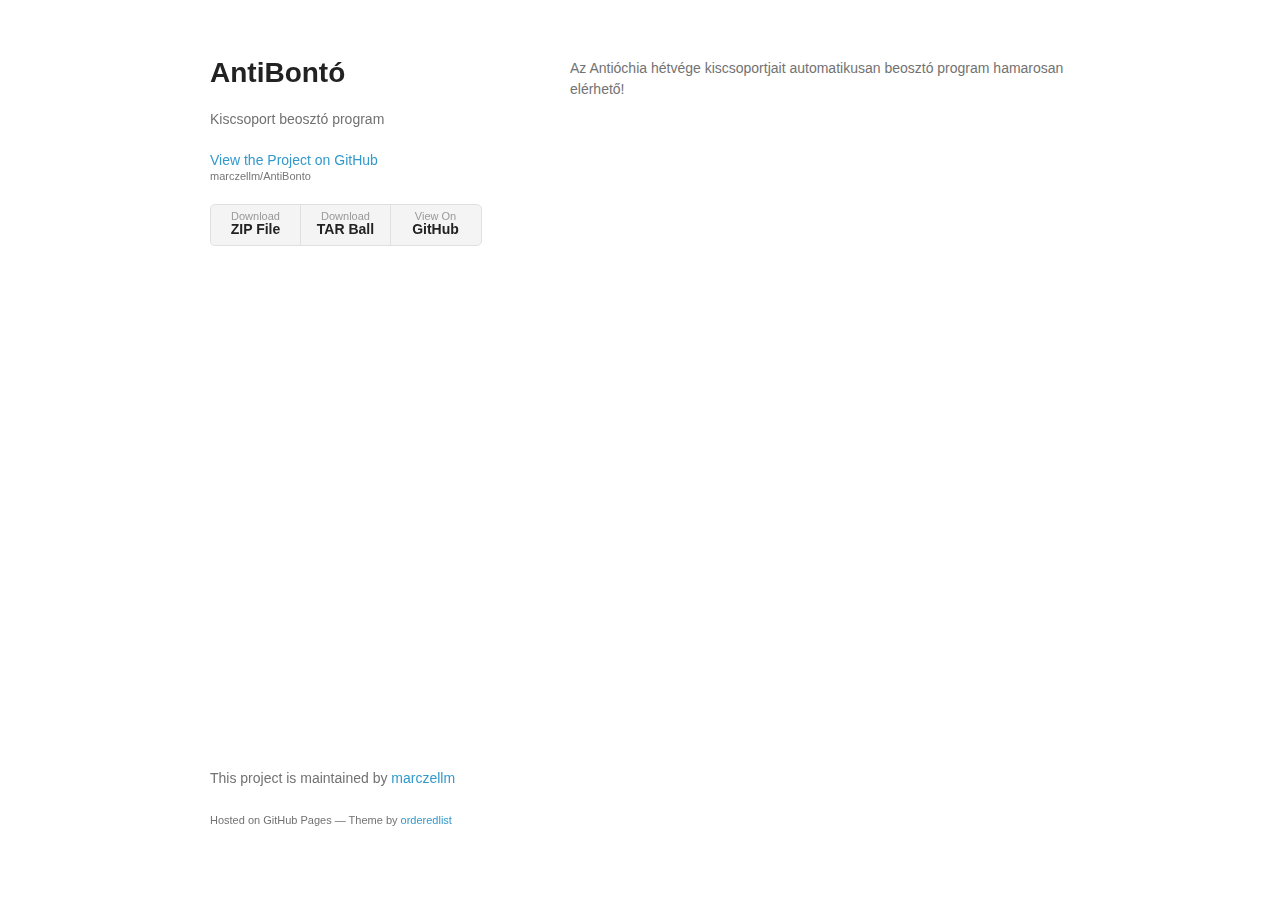
==== index.html @ 2be3ace3 "Create gh-pages branch via GitHub" ====
<!doctype html>
<html>
  <head>
    <meta charset="utf-8">
    <meta http-equiv="X-UA-Compatible" content="chrome=1">
    <title>AntiBontó by marczellm</title>

    <link rel="stylesheet" href="stylesheets/styles.css">
    <link rel="stylesheet" href="stylesheets/github-light.css">
    <meta name="viewport" content="width=device-width">
    <!--[if lt IE 9]>
    <script src="//html5shiv.googlecode.com/svn/trunk/html5.js"></script>
    <![endif]-->
  </head>
  <body>
    <div class="wrapper">
      <header>
        <h1>AntiBontó</h1>
        <p>Kiscsoport beosztó program</p>

        <p class="view"><a href="https://github.com/marczellm/AntiBonto">View the Project on GitHub <small>marczellm/AntiBonto</small></a></p>


        <ul>
          <li><a href="https://github.com/marczellm/AntiBonto/zipball/master">Download <strong>ZIP File</strong></a></li>
          <li><a href="https://github.com/marczellm/AntiBonto/tarball/master">Download <strong>TAR Ball</strong></a></li>
          <li><a href="https://github.com/marczellm/AntiBonto">View On <strong>GitHub</strong></a></li>
        </ul>
      </header>
      <section>
        <p>Az Antióchia hétvége kiscsoportjait automatikusan beosztó program hamarosan elérhető!</p>
      </section>
      <footer>
        <p>This project is maintained by <a href="https://github.com/marczellm">marczellm</a></p>
        <p><small>Hosted on GitHub Pages &mdash; Theme by <a href="https://github.com/orderedlist">orderedlist</a></small></p>
      </footer>
    </div>
    <script src="javascripts/scale.fix.js"></script>
    
  </body>
</html>
---- stylesheets/styles.css ----
@font-face {
  font-family: 'Noto Sans';
  font-weight: 400;
  font-style: normal;
  src: url('../fonts/Noto-Sans-regular/Noto-Sans-regular.eot');
  src: url('../fonts/Noto-Sans-regular/Noto-Sans-regular.eot?#iefix') format('embedded-opentype'),
       local('Noto Sans'),
       local('Noto-Sans-regular'),
       url('../fonts/Noto-Sans-regular/Noto-Sans-regular.woff2') format('woff2'),
       url('../fonts/Noto-Sans-regular/Noto-Sans-regular.woff') format('woff'),
       url('../fonts/Noto-Sans-regular/Noto-Sans-regular.ttf') format('truetype'),
       url('../fonts/Noto-Sans-regular/Noto-Sans-regular.svg#NotoSans') format('svg');
}

@font-face {
  font-family: 'Noto Sans';
  font-weight: 700;
  font-style: normal;
  src: url('../fonts/Noto-Sans-700/Noto-Sans-700.eot');
  src: url('../fonts/Noto-Sans-700/Noto-Sans-700.eot?#iefix') format('embedded-opentype'),
       local('Noto Sans Bold'),
       local('Noto-Sans-700'),
       url('../fonts/Noto-Sans-700/Noto-Sans-700.woff2') format('woff2'),
       url('../fonts/Noto-Sans-700/Noto-Sans-700.woff') format('woff'),
       url('../fonts/Noto-Sans-700/Noto-Sans-700.ttf') format('truetype'),
       url('../fonts/Noto-Sans-700/Noto-Sans-700.svg#NotoSans') format('svg');
}

@font-face {
  font-family: 'Noto Sans';
  font-weight: 400;
  font-style: italic;
  src: url('../fonts/Noto-Sans-italic/Noto-Sans-italic.eot');
  src: url('../fonts/Noto-Sans-italic/Noto-Sans-italic.eot?#iefix') format('embedded-opentype'),
       local('Noto Sans Italic'),
       local('Noto-Sans-italic'),
       url('../fonts/Noto-Sans-italic/Noto-Sans-italic.woff2') format('woff2'),
       url('../fonts/Noto-Sans-italic/Noto-Sans-italic.woff') format('woff'),
       url('../fonts/Noto-Sans-italic/Noto-Sans-italic.ttf') format('truetype'),
       url('../fonts/Noto-Sans-italic/Noto-Sans-italic.svg#NotoSans') format('svg');
}

@font-face {
  font-family: 'Noto Sans';
  font-weight: 700;
  font-style: italic;
  src: url('../fonts/Noto-Sans-700italic/Noto-Sans-700italic.eot');
  src: url('../fonts/Noto-Sans-700italic/Noto-Sans-700italic.eot?#iefix') format('embedded-opentype'),
       local('Noto Sans Bold Italic'),
       local('Noto-Sans-700italic'),
       url('../fonts/Noto-Sans-700italic/Noto-Sans-700italic.woff2') format('woff2'),
       url('../fonts/Noto-Sans-700italic/Noto-Sans-700italic.woff') format('woff'),
       url('../fonts/Noto-Sans-700italic/Noto-Sans-700italic.ttf') format('truetype'),
       url('../fonts/Noto-Sans-700italic/Noto-Sans-700italic.svg#NotoSans') format('svg');
}

body {
  background-color: #fff;
  padding:50px;
  font: 14px/1.5 "Noto Sans", "Helvetica Neue", Helvetica, Arial, sans-serif;
  color:#727272;
  font-weight:400;
}

h1, h2, h3, h4, h5, h6 {
  color:#222;
  margin:0 0 20px;
}

p, ul, ol, table, pre, dl {
  margin:0 0 20px;
}

h1, h2, h3 {
  line-height:1.1;
}

h1 {
  font-size:28px;
}

h2 {
  color:#393939;
}

h3, h4, h5, h6 {
  color:#494949;
}

a {
  color:#39c;
  text-decoration:none;
}

a:hover {
  color:#069;
}

a small {
  font-size:11px;
  color:#777;
  margin-top:-0.3em;
  display:block;
}

a:hover small {
  color:#777;
}

.wrapper {
  width:860px;
  margin:0 auto;
}

blockquote {
  border-left:1px solid #e5e5e5;
  margin:0;
  padding:0 0 0 20px;
  font-style:italic;
}

code, pre {
  font-family:Monaco, Bitstream Vera Sans Mono, Lucida Console, Terminal, Consolas, Liberation Mono, DejaVu Sans Mono, Courier New, monospace;
  color:#333;
  font-size:12px;
}

pre {
  padding:8px 15px;
  background: #f8f8f8;
  border-radius:5px;
  border:1px solid #e5e5e5;
  overflow-x: auto;
}

table {
  width:100%;
  border-collapse:collapse;
}

th, td {
  text-align:left;
  padding:5px 10px;
  border-bottom:1px solid #e5e5e5;
}

dt {
  color:#444;
  font-weight:700;
}

th {
  color:#444;
}

img {
  max-width:100%;
}

header {
  width:270px;
  float:left;
  position:fixed;
  -webkit-font-smoothing:subpixel-antialiased;
}

header ul {
  list-style:none;
  height:40px;
  padding:0;
  background: #f4f4f4;
  border-radius:5px;
  border:1px solid #e0e0e0;
  width:270px;
}

header li {
  width:89px;
  float:left;
  border-right:1px solid #e0e0e0;
  height:40px;
}

header li:first-child a {
  border-radius:5px 0 0 5px;
}

header li:last-child a {
  border-radius:0 5px 5px 0;
}

header ul a {
  line-height:1;
  font-size:11px;
  color:#999;
  display:block;
  text-align:center;
  padding-top:6px;
  height:34px;
}

header ul a:hover {
  color:#999;
}

header ul a:active {
  background-color:#f0f0f0;
}

strong {
  color:#222;
  font-weight:700;
}

header ul li + li + li {
  border-right:none;
  width:89px;
}

header ul a strong {
  font-size:14px;
  display:block;
  color:#222;
}

section {
  width:500px;
  float:right;
  padding-bottom:50px;
}

small {
  font-size:11px;
}

hr {
  border:0;
  background:#e5e5e5;
  height:1px;
  margin:0 0 20px;
}

footer {
  width:270px;
  float:left;
  position:fixed;
  bottom:50px;
  -webkit-font-smoothing:subpixel-antialiased;
}

@media print, screen and (max-width: 960px) {

  div.wrapper {
    width:auto;
    margin:0;
  }

  header, section, footer {
    float:none;
    position:static;
    width:auto;
  }

  header {
    padding-right:320px;
  }

  section {
    border:1px solid #e5e5e5;
    border-width:1px 0;
    padding:20px 0;
    margin:0 0 20px;
  }

  header a small {
    display:inline;
  }

  header ul {
    position:absolute;
    right:50px;
    top:52px;
  }
}

@media print, screen and (max-width: 720px) {
  body {
    word-wrap:break-word;
  }

  header {
    padding:0;
  }

  header ul, header p.view {
    position:static;
  }

  pre, code {
    word-wrap:normal;
  }
}

@media print, screen and (max-width: 480px) {
  body {
    padding:15px;
  }

  header ul {
    width:99%;
  }

  header li, header ul li + li + li {
    width:33%;
  }
}

@media print {
  body {
    padding:0.4in;
    font-size:12pt;
    color:#444;
  }
}
---- stylesheets/github-light.css ----
/*
The MIT License (MIT)

Copyright (c) 2015 GitHub, Inc.

Permission is hereby granted, free of charge, to any person obtaining a copy
of this software and associated documentation files (the "Software"), to deal
in the Software without restriction, including without limitation the rights
to use, copy, modify, merge, publish, distribute, sublicense, and/or sell
copies of the Software, and to permit persons to whom the Software is
furnished to do so, subject to the following conditions:

The above copyright notice and this permission notice shall be included in all
copies or substantial portions of the Software.

THE SOFTWARE IS PROVIDED "AS IS", WITHOUT WARRANTY OF ANY KIND, EXPRESS OR
IMPLIED, INCLUDING BUT NOT LIMITED TO THE WARRANTIES OF MERCHANTABILITY,
FITNESS FOR A PARTICULAR PURPOSE AND NONINFRINGEMENT. IN NO EVENT SHALL THE
AUTHORS OR COPYRIGHT HOLDERS BE LIABLE FOR ANY CLAIM, DAMAGES OR OTHER
LIABILITY, WHETHER IN AN ACTION OF CONTRACT, TORT OR OTHERWISE, ARISING FROM,
OUT OF OR IN CONNECTION WITH THE SOFTWARE OR THE USE OR OTHER DEALINGS IN THE
SOFTWARE.

*/

.pl-c /* comment */ {
  color: #969896;
}

.pl-c1      /* constant, markup.raw, meta.diff.header, meta.module-reference, meta.property-name, support, support.constant, support.variable, variable.other.constant */,
.pl-s .pl-v /* string variable */ {
  color: #0086b3;
}

.pl-e  /* entity */,
.pl-en /* entity.name */ {
  color: #795da3;
}

.pl-s .pl-s1 /* string source */,
.pl-smi      /* storage.modifier.import, storage.modifier.package, storage.type.java, variable.other, variable.parameter.function */ {
  color: #333;
}

.pl-ent /* entity.name.tag */ {
  color: #63a35c;
}

.pl-k /* keyword, storage, storage.type */ {
  color: #a71d5d;
}

.pl-pds              /* punctuation.definition.string, string.regexp.character-class */,
.pl-s                /* string */,
.pl-s .pl-pse .pl-s1 /* string punctuation.section.embedded source */,
.pl-sr               /* string.regexp */,
.pl-sr .pl-cce       /* string.regexp constant.character.escape */,
.pl-sr .pl-sra       /* string.regexp string.regexp.arbitrary-repitition */,
.pl-sr .pl-sre       /* string.regexp source.ruby.embedded */ {
  color: #183691;
}

.pl-v /* variable */ {
  color: #ed6a43;
}

.pl-id /* invalid.deprecated */ {
  color: #b52a1d;
}

.pl-ii /* invalid.illegal */ {
  background-color: #b52a1d;
  color: #f8f8f8;
}

.pl-sr .pl-cce /* string.regexp constant.character.escape */ {
  color: #63a35c;
  font-weight: bold;
}

.pl-ml /* markup.list */ {
  color: #693a17;
}

.pl-mh        /* markup.heading */,
.pl-mh .pl-en /* markup.heading entity.name */,
.pl-ms        /* meta.separator */ {
  color: #1d3e81;
  font-weight: bold;
}

.pl-mq /* markup.quote */ {
  color: #008080;
}

.pl-mi /* markup.italic */ {
  color: #333;
  font-style: italic;
}

.pl-mb /* markup.bold */ {
  color: #333;
  font-weight: bold;
}

.pl-md /* markup.deleted, meta.diff.header.from-file */ {
  background-color: #ffecec;
  color: #bd2c00;
}

.pl-mi1 /* markup.inserted, meta.diff.header.to-file */ {
  background-color: #eaffea;
  color: #55a532;
}

.pl-mdr /* meta.diff.range */ {
  color: #795da3;
  font-weight: bold;
}

.pl-mo /* meta.output */ {
  color: #1d3e81;
}
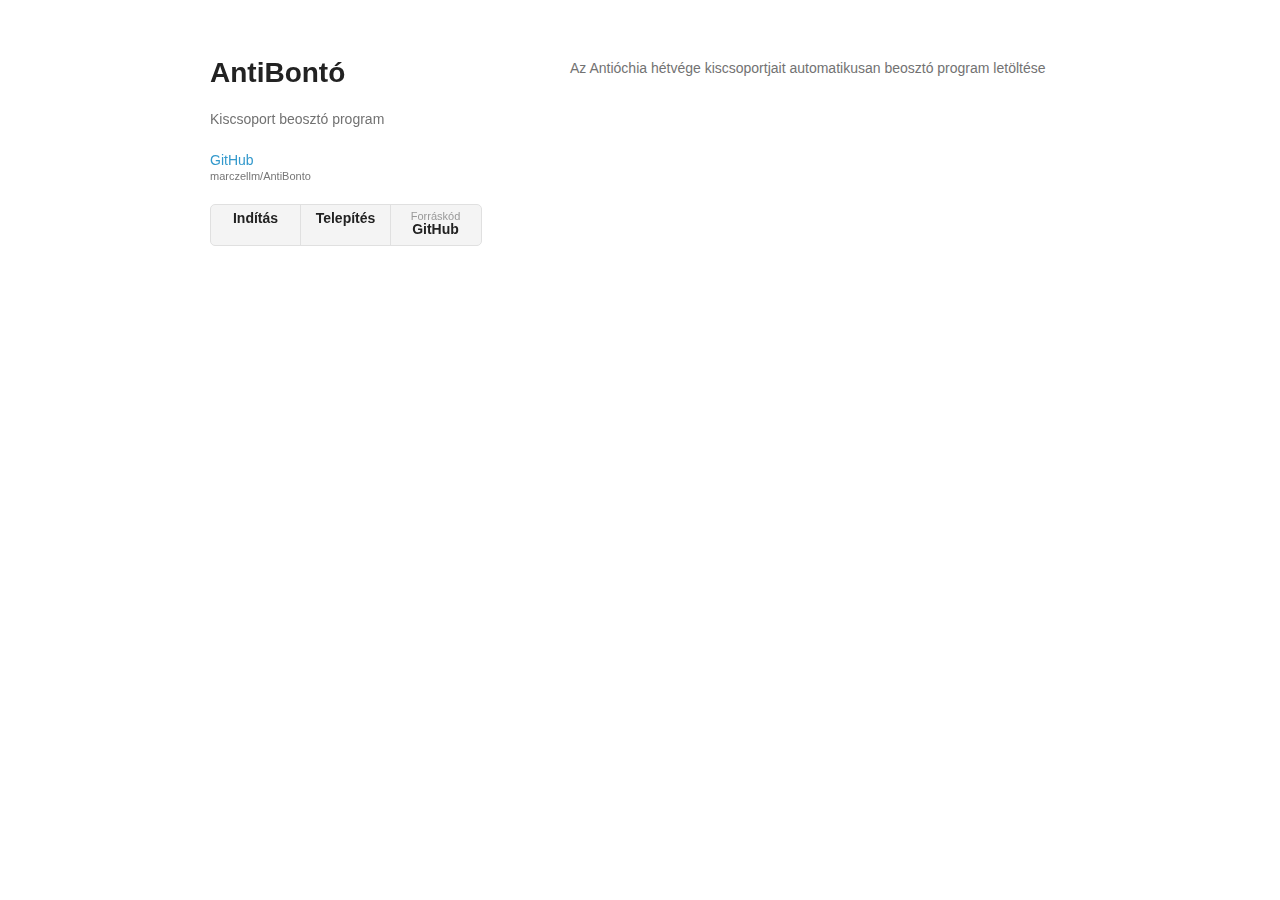
==== commit 781724e6: "first attempt at release" ====
--- a/index.html
+++ b/index.html
@@ -4,7 +4,6 @@
     <meta charset="utf-8">
     <meta http-equiv="X-UA-Compatible" content="chrome=1">
     <title>AntiBontó by marczellm</title>
-
     <link rel="stylesheet" href="stylesheets/styles.css">
     <link rel="stylesheet" href="stylesheets/github-light.css">
     <meta name="viewport" content="width=device-width">
@@ -17,25 +16,17 @@
       <header>
         <h1>AntiBontó</h1>
         <p>Kiscsoport beosztó program</p>
-
-        <p class="view"><a href="https://github.com/marczellm/AntiBonto">View the Project on GitHub <small>marczellm/AntiBonto</small></a></p>
-
-
+        <p class="view"><a href="https://github.com/marczellm/AntiBonto">GitHub <small>marczellm/AntiBonto</small></a></p>
         <ul>
-          <li><a href="https://github.com/marczellm/AntiBonto/zipball/master">Download <strong>ZIP File</strong></a></li>
-          <li><a href="https://github.com/marczellm/AntiBonto/tarball/master">Download <strong>TAR Ball</strong></a></li>
-          <li><a href="https://github.com/marczellm/AntiBonto">View On <strong>GitHub</strong></a></li>
+          <li><a href="https://raw.githubusercontent.com/marczellm/AntiBonto/master/AntiBonto/publish/AntiBonto.application"><strong>Indítás</strong></a></li>
+          <li><a href="https://raw.githubusercontent.com/marczellm/AntiBonto/master/AntiBonto/publish/setup.exe"><strong>Telepítés</strong></a></li>
+          <li><a href="https://github.com/marczellm/AntiBonto">Forráskód <strong>GitHub</strong></a></li>
         </ul>
       </header>
       <section>
-        <p>Az Antióchia hétvége kiscsoportjait automatikusan beosztó program hamarosan elérhető!</p>
+        <p>Az Antióchia hétvége kiscsoportjait automatikusan beosztó program letöltése</p>
       </section>
-      <footer>
-        <p>This project is maintained by <a href="https://github.com/marczellm">marczellm</a></p>
-        <p><small>Hosted on GitHub Pages &mdash; Theme by <a href="https://github.com/orderedlist">orderedlist</a></small></p>
-      </footer>
     </div>
     <script src="javascripts/scale.fix.js"></script>
-    
   </body>
 </html>
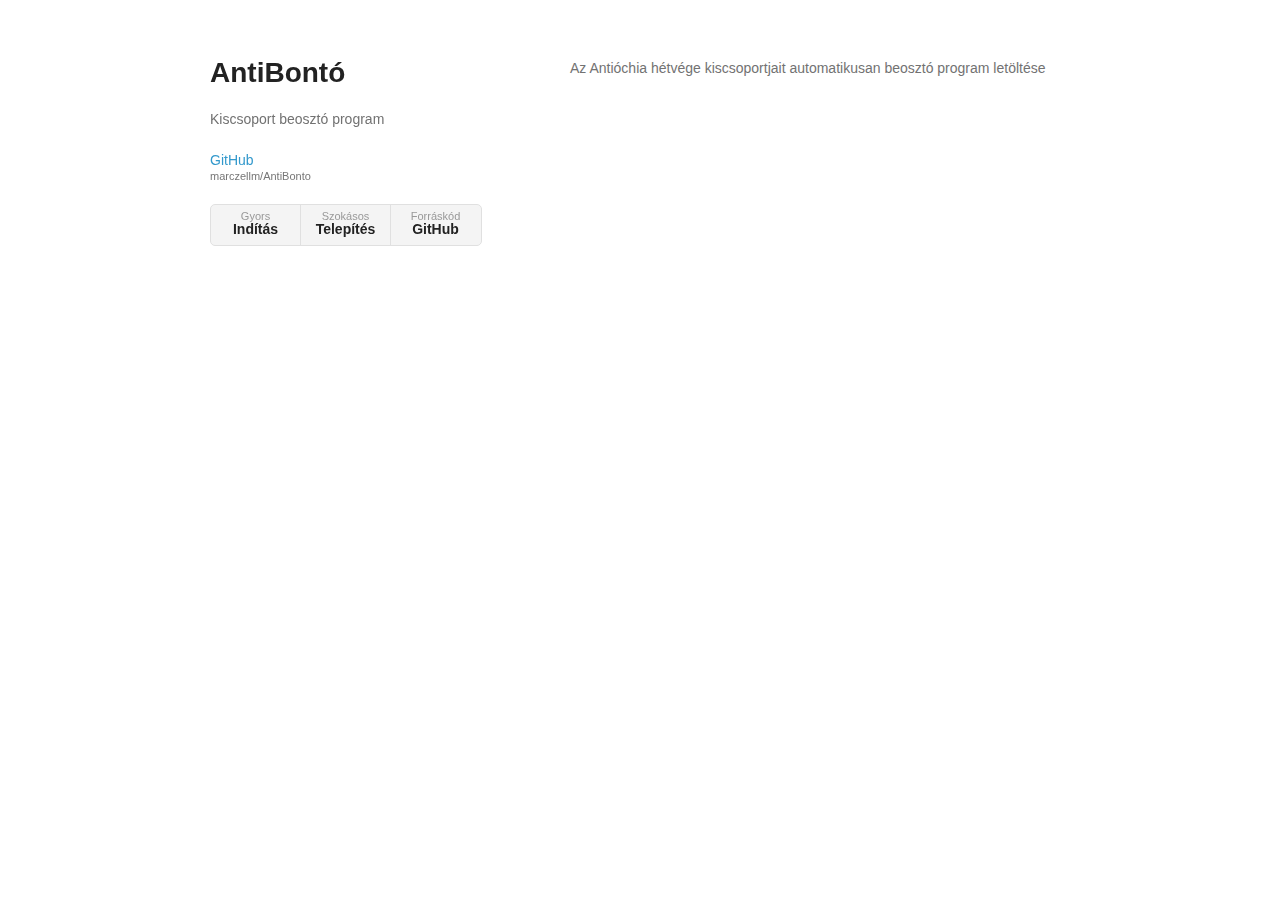
==== commit af12fc1f: "trying to make the link work" ====
--- a/index.html
+++ b/index.html
@@ -18,8 +18,8 @@
         <p>Kiscsoport beosztó program</p>
         <p class="view"><a href="https://github.com/marczellm/AntiBonto">GitHub <small>marczellm/AntiBonto</small></a></p>
         <ul>
-          <li><a href="https://raw.githubusercontent.com/marczellm/AntiBonto/master/AntiBonto/publish/AntiBonto.application"><strong>Indítás</strong></a></li>
-          <li><a href="https://raw.githubusercontent.com/marczellm/AntiBonto/master/AntiBonto/publish/setup.exe"><strong>Telepítés</strong></a></li>
+          <li><a href="https://raw.githubusercontent.com/marczellm/AntiBonto/master/AntiBonto/publish/AntiBonto.application" download>Gyors <strong>Indítás</strong></a></li>
+          <li><a href="https://raw.githubusercontent.com/marczellm/AntiBonto/master/AntiBonto/publish/setup.exe">Szokásos <strong>Telepítés</strong></a></li>
           <li><a href="https://github.com/marczellm/AntiBonto">Forráskód <strong>GitHub</strong></a></li>
         </ul>
       </header>
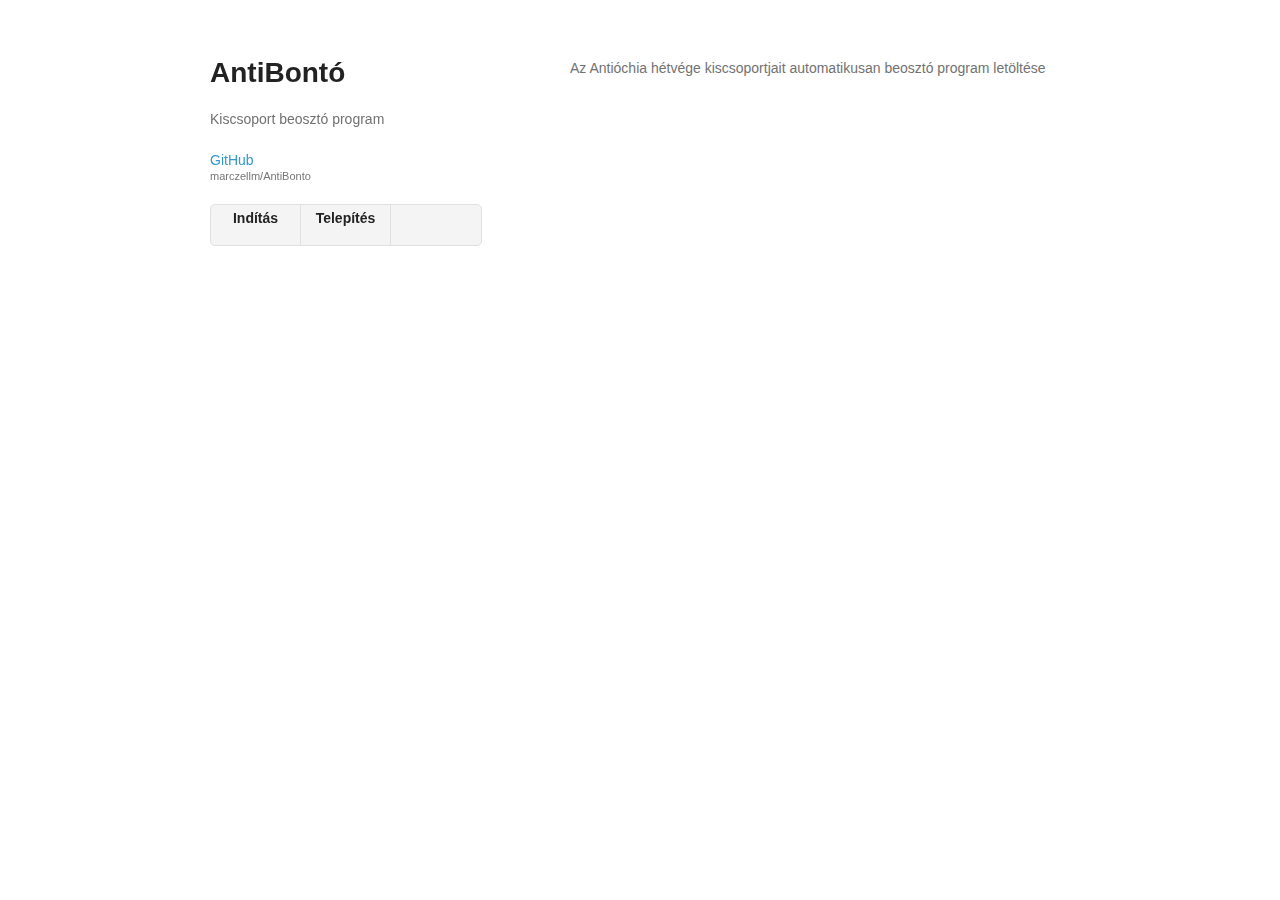
==== commit d107ae3e: "again" ====
--- a/index.html
+++ b/index.html
@@ -18,9 +18,8 @@
         <p>Kiscsoport beosztó program</p>
         <p class="view"><a href="https://github.com/marczellm/AntiBonto">GitHub <small>marczellm/AntiBonto</small></a></p>
         <ul>
-          <li><a href="https://raw.githubusercontent.com/marczellm/AntiBonto/master/AntiBonto/publish/AntiBonto.application" download>Gyors <strong>Indítás</strong></a></li>
-          <li><a href="https://raw.githubusercontent.com/marczellm/AntiBonto/master/AntiBonto/publish/setup.exe">Szokásos <strong>Telepítés</strong></a></li>
-          <li><a href="https://github.com/marczellm/AntiBonto">Forráskód <strong>GitHub</strong></a></li>
+          <li><a href="https://raw.githubusercontent.com/marczellm/AntiBonto/master/AntiBonto/publish/AntiBonto.application" download type="application/x-ms-application"><strong>Indítás</strong></a></li>
+          <li><a href="https://raw.githubusercontent.com/marczellm/AntiBonto/master/AntiBonto/publish/setup.exe"><strong>Telepítés</strong></a></li>
         </ul>
       </header>
       <section>
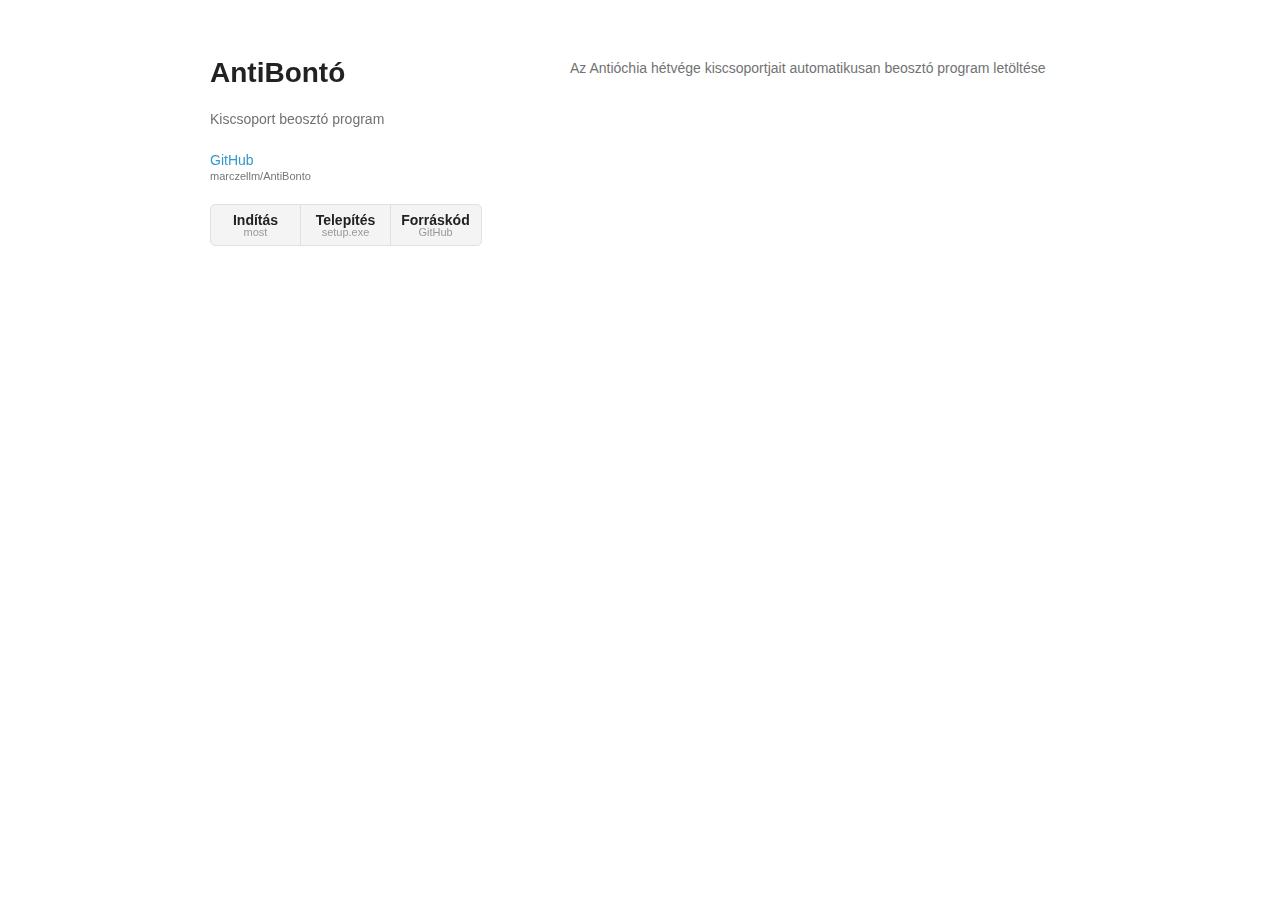
==== commit b8f6ffb4: "again" ====
--- a/index.html
+++ b/index.html
@@ -18,8 +18,9 @@
         <p>Kiscsoport beosztó program</p>
         <p class="view"><a href="https://github.com/marczellm/AntiBonto">GitHub <small>marczellm/AntiBonto</small></a></p>
         <ul>
-          <li><a href="https://raw.githubusercontent.com/marczellm/AntiBonto/master/AntiBonto/publish/AntiBonto.application" download type="application/x-ms-application"><strong>Indítás</strong></a></li>
-          <li><a href="https://raw.githubusercontent.com/marczellm/AntiBonto/master/AntiBonto/publish/setup.exe"><strong>Telepítés</strong></a></li>
+          <li><a href="https://cdn.rawgit.com/marczellm/AntiBonto/master/AntiBonto/publish/AntiBonto.application"><strong>Indítás</strong> most</a></li>
+          <li><a href="https://raw.githubusercontent.com/marczellm/AntiBonto/master/AntiBonto/publish/setup.exe"><strong>Telepítés</strong> setup.exe</a></li>
+          <li><a href="https://github.com/marczellm/AntiBonto"><strong>Forráskód</strong> GitHub</a></li>
         </ul>
       </header>
       <section>
--- a/stylesheets/styles.css
+++ b/stylesheets/styles.css
@@ -220,6 +220,7 @@
 header ul a strong {
   font-size:14px;
   display:block;
+  padding-top:2px;
   color:#222;
 }
 
